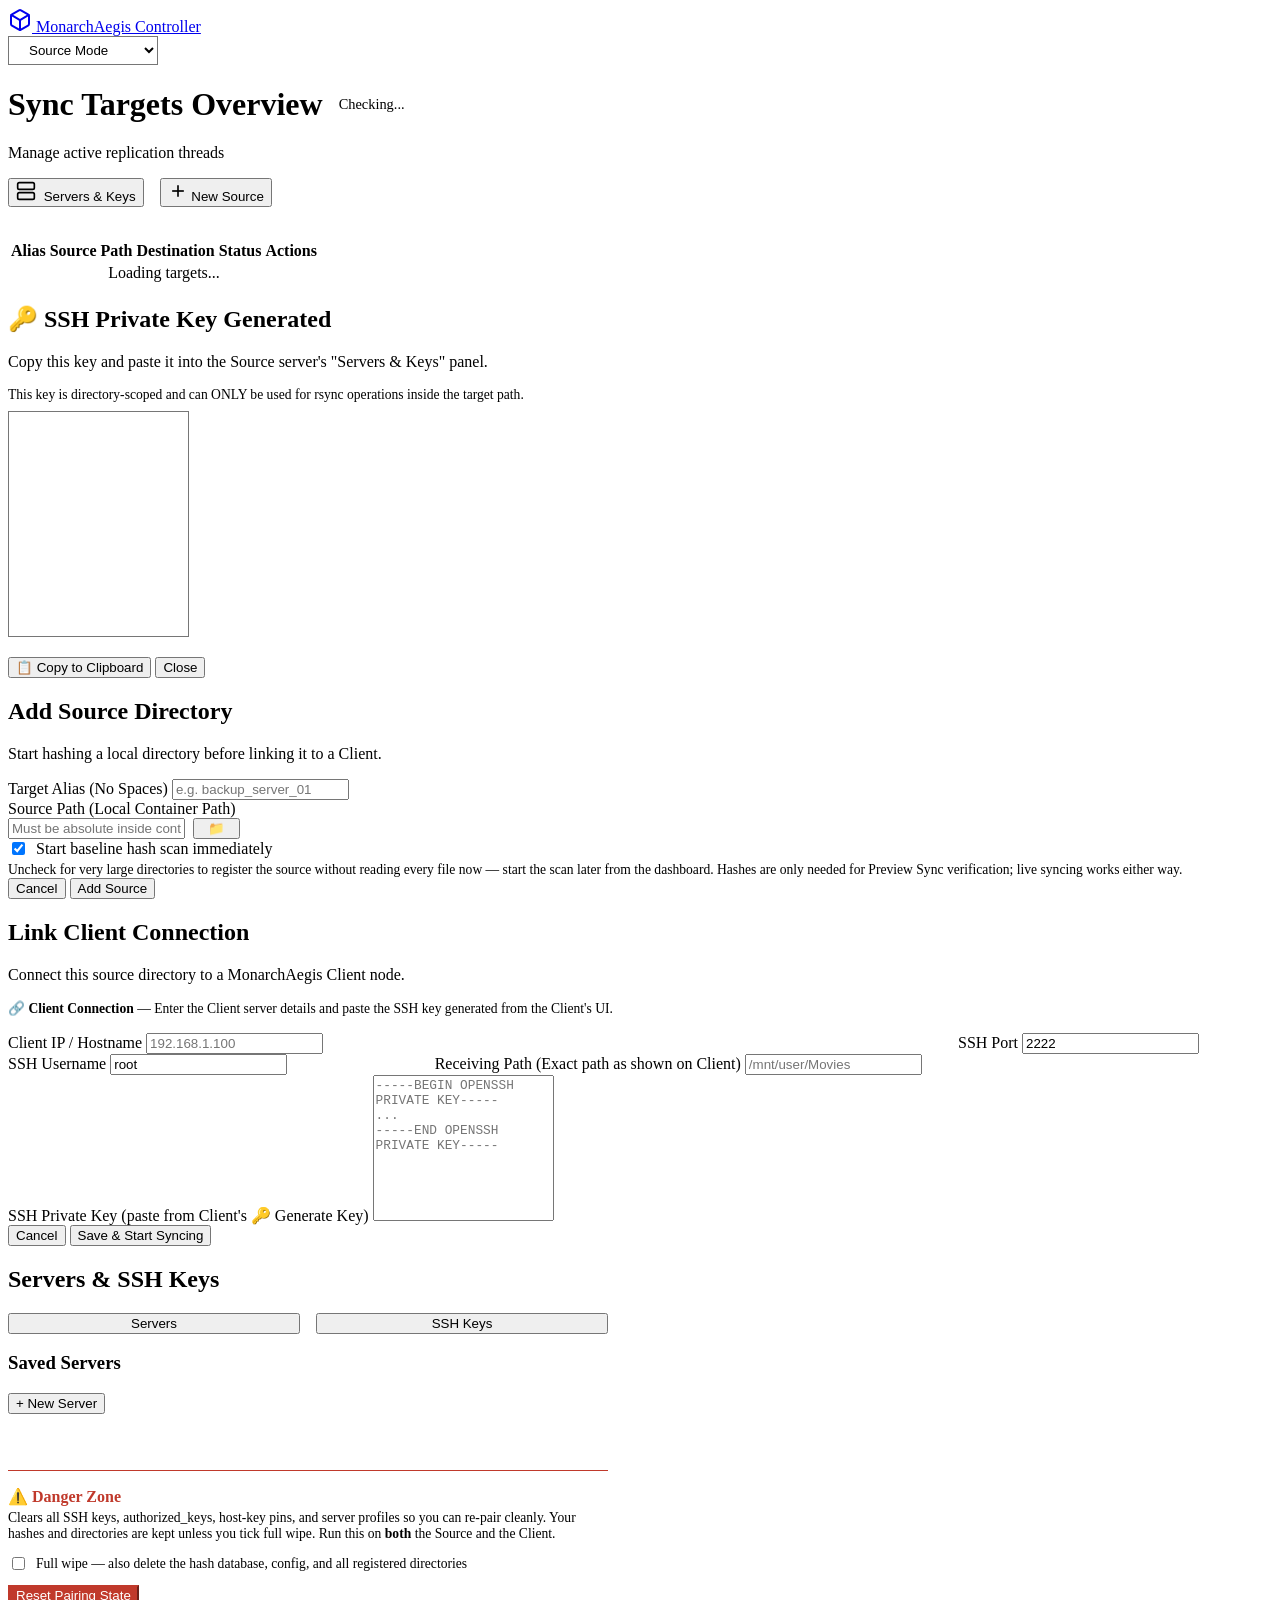
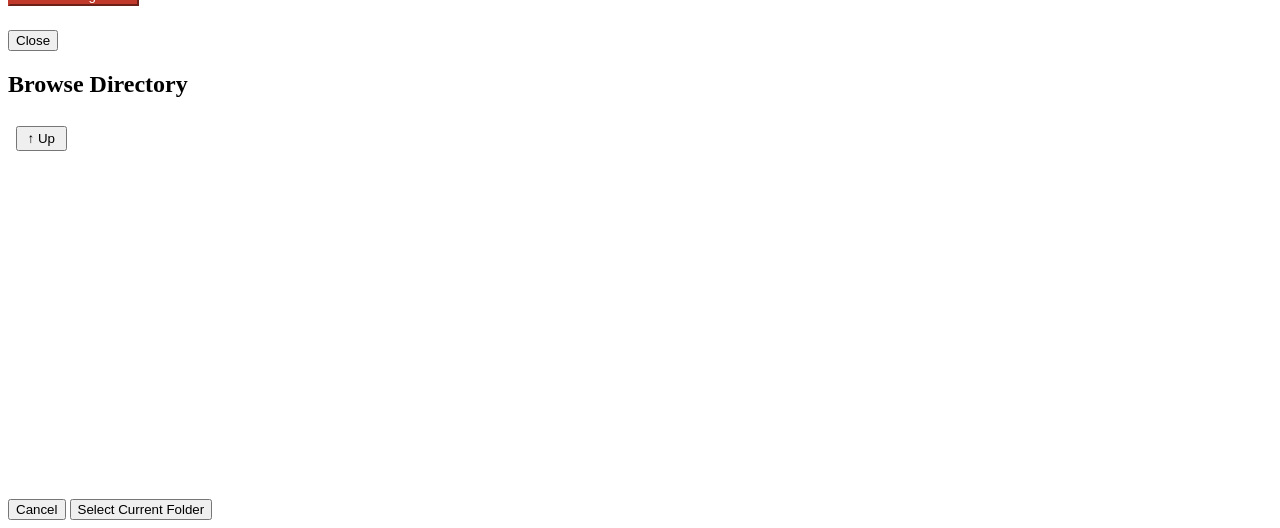
==== app/static/index.html @ 3785d727 "Initial commit: MonarchAegis (AGPL-3.0-or-later)" ====
<!DOCTYPE html>
<html lang="en">

<head>
    <meta charset="UTF-8">
    <meta name="viewport" content="width=device-width, initial-scale=1.0">
    <title>MonarchAegis Controller</title>
    <link rel="icon" type="image/png" href="/static/favicon.png">
    <link rel="stylesheet" href="/static/css/style.css?v=12">
    <link href="https://fonts.googleapis.com/css2?family=Inter:wght@400;500;600;700&display=swap" rel="stylesheet">
</head>

<body>
    <header class="app-header">
        <div class="container">
            <a href="/" class="brand">
                <svg width="24" height="24" viewBox="0 0 24 24" fill="none" stroke="currentColor" stroke-width="2"
                    stroke-linecap="round" stroke-linejoin="round">
                    <path
                        d="M21 16V8a2 2 0 0 0-1-1.73l-7-4a2 2 0 0 0-2 0l-7 4A2 2 0 0 0 3 8v8a2 2 0 0 0 1 1.73l7 4a2 2 0 0 0 2 0l7-4A2 2 0 0 0 21 16z">
                    </path>
                    <polyline points="3.27 6.96 12 12.01 20.73 6.96"></polyline>
                    <line x1="12" y1="22.08" x2="12" y2="12"></line>
                </svg>
                MonarchAegis Controller
            </a>

            <div class="flex-between" style="gap: 1rem;">
                <select id="role-toggle" class="form-control" style="width: auto; padding: 0.3rem 2rem 0.3rem 1rem; background-color: var(--bg-surface); cursor: pointer;" title="Toggle Container Operating Mode">
                    <option value="source">Source Mode</option>
                    <option value="client">Client Mode</option>
                </select>
            </div>
        </div>
    </header>

    <main class="container fade-in">
        <!-- Source Mode View -->
        <div id="source-view">
            <div class="flex-between" style="margin-bottom: 2rem;">
                <div>
                    <h1 style="display: flex; align-items: center; gap: 1rem;">
                        Sync Targets Overview
                        <span id="global-sync-status" class="status-indicator status-online"
                            style="font-size: 0.9rem; font-weight: 500;">Checking...</span>
                    </h1>
                    <p class="text-muted">Manage active replication threads</p>
                </div>
                <div style="display: flex; gap: 1rem;">
                    <button id="btn-manage-servers" class="btn btn-secondary">
                        <svg width="20" height="20" viewBox="0 0 24 24" fill="none" stroke="currentColor"
                            stroke-width="2" style="margin-right: 4px;">
                            <rect x="2" y="2" width="20" height="8" rx="2" ry="2"></rect>
                            <rect x="2" y="14" width="20" height="8" rx="2" ry="2"></rect>
                            <line x1="6" y1="6" x2="6.01" y2="6"></line>
                            <line x1="6" y1="18" x2="6.01" y2="18"></line>
                        </svg>
                        Servers & Keys
                    </button>
                    <button id="btn-add-source" class="btn btn-primary">
                        <svg width="20" height="20" viewBox="0 0 24 24" fill="none" stroke="currentColor"
                            stroke-width="2">
                            <line x1="12" y1="5" x2="12" y2="19"></line>
                            <line x1="5" y1="12" x2="19" y2="12"></line>
                        </svg>
                        New Source
                    </button>
                </div>
            </div>

            <div class="card">
                <div class="table-container">
                    <table id="target-table">
                        <thead>
                            <tr>
                                <th>Alias</th>
                                <th>Source Path</th>
                                <th>Destination</th>
                                <th>Status</th>
                                <th>Actions</th>
                            </tr>
                        </thead>
                        <tbody id="target-tbody">
                            <tr>
                                <td colspan="5" style="text-align: center;" class="text-muted">Loading targets...</td>
                            </tr>
                        </tbody>
                    </table>
                </div>
            </div>
        </div>

        <!-- Client Mode View -->
        <div id="client-view" style="display: none;">
            <div class="flex-between" style="margin-bottom: 2rem;">
                <div>
                    <h1>🛡️ Client Receiving Directories</h1>
                    <p class="text-muted">Configure which directories will receive synced data from the Source</p>
                </div>
                <button id="btn-add-client-target" class="btn btn-primary" onclick="document.getElementById('client-add-form').style.display='block'">
                    + Add Directory
                </button>
            </div>

            <!-- Add Directory Form -->
            <div id="client-add-form" class="card" style="display: none; margin-bottom: 1.5rem;">
                <h2>Add Receiving Directory</h2>
                <div class="form-group">
                    <label for="client-target-alias">Alias</label>
                    <input type="text" id="client-target-alias" class="form-control" placeholder="e.g. Media Library">
                </div>
                <div class="form-group">
                    <label for="client-target-path">Absolute Path (inside container)</label>
                    <div style="display: flex; gap: 0.5rem;">
                        <input type="text" id="client-target-path" class="form-control" placeholder="/mnt/data/media" style="flex: 1;">
                        <button type="button" class="btn btn-secondary" onclick="openFileBrowser('local-root', 'client-target-path')">📂 Browse</button>
                    </div>
                </div>
                <div class="form-group">
                    <label style="display: flex; align-items: center; gap: 0.5rem; cursor: pointer;">
                        <input type="checkbox" id="client-target-scan-now">
                        Start baseline hash scan immediately
                    </label>
                    <p class="text-muted" style="margin: 0.25rem 0 0; font-size: 0.85rem;">
                        Leave unchecked if this directory already contains a lot of data — the baseline
                        reads every file once and can saturate the array while it runs. You can start it
                        later from the table. Key pairing and receiving transfers work either way.
                    </p>
                </div>
                <div style="display: flex; gap: 1rem;">
                    <button class="btn btn-primary" onclick="addClientTarget()">Add Directory</button>
                    <button class="btn btn-secondary" onclick="document.getElementById('client-add-form').style.display='none'">Cancel</button>
                </div>
            </div>

            <!-- Configured Targets Table -->
            <div class="card" style="margin-bottom: 1.5rem;">
                <div class="table-container">
                    <table>
                        <thead>
                            <tr>
                                <th>Alias</th>
                                <th>Path</th>
                                <th>Scan Status</th>
                                <th>Progress</th>
                                <th>Actions</th>
                            </tr>
                        </thead>
                        <tbody id="client-targets-tbody">
                            <tr><td colspan="5" class="text-muted" style="text-align:center;">Loading...</td></tr>
                        </tbody>
                    </table>
                </div>
            </div>

            <!-- Scan Readiness Banner -->
            <div id="scan-readiness-banner" class="card" style="text-align: center; padding: 1.5rem;">
                <p id="scan-readiness-text" class="text-muted">Checking scan readiness...</p>
            </div>
        </div>
    </main>

    <!-- SSH Key Display Modal -->
    <div id="ssh-key-modal" class="modal-overlay">
        <div class="modal" style="max-width: 650px;">
            <div class="modal-header">
                <h2>🔑 SSH Private Key Generated</h2>
                <p class="text-muted">Copy this key and paste it into the Source server's "Servers & Keys" panel.</p>
            </div>
            <div style="margin-bottom: 1rem;">
                <p class="text-muted" style="font-size: 0.85rem; margin-bottom: 0.5rem;">This key is directory-scoped and can ONLY be used for rsync operations inside the target path.</p>
                <textarea id="ssh-key-output" readonly class="form-control" style="font-family: monospace; font-size: 0.8rem; height: 220px; resize: none; background: var(--bg-base);"></textarea>
            </div>
            <div class="modal-footer">
                <button class="btn btn-primary" onclick="copySSHKey()">📋 Copy to Clipboard</button>
                <button class="btn btn-secondary" onclick="document.getElementById('ssh-key-modal').classList.remove('active')">Close</button>
            </div>
        </div>
    </div>

    <!-- Add Source Modal -->
    <div id="add-source-modal" class="modal-overlay">
        <div class="modal">
            <div class="modal-header">
                <h2>Add Source Directory</h2>
                <p class="text-muted">Start hashing a local directory before linking it to a Client.</p>
            </div>

            <form id="form-add-source">
                <div class="form-group">
                    <label for="source-name">Target Alias (No Spaces)</label>
                    <input type="text" id="source-name" class="form-control" placeholder="e.g. backup_server_01" required>
                </div>

                <div class="form-group">
                    <label for="source-path">Source Path (Local Container Path)</label>
                    <div style="display: flex; gap: 0.5rem;">
                        <input type="text" id="source-path" class="form-control"
                            placeholder="Must be absolute inside container" required>
                        <button type="button" class="btn btn-secondary"
                            onclick="openFileBrowser('local', 'source-path')" style="padding: 0 0.8rem;"
                            title="Browse Local Disk">📁</button>
                    </div>
                </div>

                <div class="form-group">
                    <label style="display: flex; align-items: center; gap: 0.5rem; cursor: pointer;">
                        <input type="checkbox" id="source-scan-now" checked>
                        Start baseline hash scan immediately
                    </label>
                    <p class="text-muted" style="margin: 0.25rem 0 0; font-size: 0.85rem;">
                        Uncheck for very large directories to register the source without reading every
                        file now — start the scan later from the dashboard. Hashes are only needed for
                        Preview Sync verification; live syncing works either way.
                    </p>
                </div>

                <div class="modal-footer">
                    <button type="button" id="btn-cancel-source" class="btn btn-secondary">Cancel</button>
                    <button type="submit" class="btn btn-primary">Add Source</button>
                </div>
            </form>
        </div>
    </div>

    <!-- Link Client Modal -->
    <div id="link-client-modal" class="modal-overlay">
        <div class="modal">
            <div class="modal-header">
                <h2>Link Client Connection</h2>
                <p class="text-muted">Connect this source directory to a MonarchAegis Client node.</p>
            </div>

            <form id="form-link-client">
                <p class="text-muted" style="font-size: 0.85rem; margin-bottom: 1rem;">🔗 <strong>Client Connection</strong> — Enter the Client server details and paste the SSH key generated from the Client's UI.</p>

                <div style="display: flex; gap: 0.5rem;">
                    <div class="form-group" style="flex: 3;">
                        <label for="target-client-host">Client IP / Hostname</label>
                        <input type="text" id="target-client-host" class="form-control" placeholder="192.168.1.100" required>
                    </div>
                    <div class="form-group" style="flex: 1;">
                        <label for="target-client-port">SSH Port</label>
                        <input type="number" id="target-client-port" class="form-control" value="2222" required>
                    </div>
                </div>

                <div style="display: flex; gap: 0.5rem;">
                    <div class="form-group" style="flex: 1;">
                        <label for="target-client-user">SSH Username</label>
                        <input type="text" id="target-client-user" class="form-control" placeholder="root" value="root" required>
                    </div>
                    <div class="form-group" style="flex: 2;">
                        <label for="target-client-dest">Receiving Path (Exact path as shown on Client)</label>
                        <input type="text" id="target-client-dest" class="form-control" placeholder="/mnt/user/Movies" required>
                    </div>
                </div>

                <div class="form-group">
                    <label for="target-client-key">SSH Private Key (paste from Client's 🔑 Generate Key)</label>
                    <textarea id="target-client-key" class="form-control" required
                        style="font-family: monospace; font-size: 0.8rem; height: 140px; resize: none;"
                        placeholder="-----BEGIN OPENSSH PRIVATE KEY-----&#10;...&#10;-----END OPENSSH PRIVATE KEY-----"></textarea>
                </div>

                <div class="modal-footer">
                    <button type="button" id="btn-cancel-link" class="btn btn-secondary">Cancel</button>
                    <button type="submit" class="btn btn-primary">Save & Start Syncing</button>
                </div>
            </form>
        </div>
    </div>

    <!-- Save confirmation toast -->
    <div id="save-toast"
        style="display: none; position: fixed; top: 20px; left: 50%; transform: translateX(-50%); background: #4ade80; color: #000; padding: 10px 20px; border-radius: 5px; font-weight: bold; box-shadow: 0 4px 6px rgba(0,0,0,0.3); z-index: 9999; animation: slideDown 0.3s ease-out;">
        ✓ Saved
    </div>

    <!-- Servers & Keys Modal -->
    <div id="servers-modal" class="modal-overlay">
        <div class="modal" style="max-width: 600px;">
            <div class="modal-header">
                <h2>Servers & SSH Keys</h2>
                <div style="display: flex; gap: 1rem; margin-top: 1rem;">
                    <button id="tab-servers" class="btn btn-primary" style="flex: 1;">Servers</button>
                    <button id="tab-keys" class="btn btn-secondary" style="flex: 1;">SSH Keys</button>
                </div>
            </div>

            <!-- View: Servers -->
            <div id="view-servers">
                <div class="flex-between" style="margin-bottom: 1rem;">
                    <h3>Saved Servers</h3>
                    <button id="btn-show-add-server" class="btn btn-sm btn-secondary">+ New Server</button>
                </div>
                <div id="servers-list"
                    style="max-height: 200px; overflow-y: auto; border: 1px solid var(--border-color); padding: 0.5rem; border-radius: 4px; background: var(--card-bg);">
                    <!-- Server rows injected here -->
                </div>

                <form id="form-add-server"
                    style="display: none; margin-top: 1rem; border-top: 1px solid var(--border-color); padding-top: 1rem;">
                    <h4>Add Remote Server</h4>
                    <div class="form-group">
                        <label>Alias</label>
                        <input type="text" id="server-alias" class="form-control" required
                            placeholder="e.g. Media Backup">
                    </div>
                    <div style="display: flex; gap: 0.5rem;">
                        <div class="form-group" style="flex: 2;">
                            <label>Host/IP</label>
                            <input type="text" id="server-host" class="form-control" required
                                placeholder="192.168.1.100">
                        </div>
                        <div class="form-group" style="flex: 1;">
                            <label>Port</label>
                            <input type="number" id="server-port" class="form-control" value="22" required>
                        </div>
                    </div>
                    <div style="display: flex; gap: 0.5rem;">
                        <div class="form-group" style="flex: 1;">
                            <label>Username</label>
                            <input type="text" id="server-user" class="form-control" required placeholder="root">
                        </div>
                        <div class="form-group" style="flex: 1;">
                            <label>SSH Key</label>
                            <select id="server-key" class="form-control" required>
                                <option value="">Select a saved key...</option>
                            </select>
                        </div>
                    </div>
                    <div style="display: flex; gap: 0.5rem; margin-top: 1rem;">
                        <button type="button" id="btn-cancel-add-server" class="btn btn-secondary"
                            style="flex: 1;">Cancel</button>
                        <button type="submit" class="btn btn-primary" style="flex: 1;">Save Server</button>
                    </div>
                </form>
            </div>

            <!-- View: Keys -->
            <div id="view-keys" style="display: none;">
                <div class="flex-between" style="margin-bottom: 1rem;">
                    <h3>Saved SSH Keys</h3>
                    <button id="btn-show-add-key" class="btn btn-sm btn-secondary">+ New Key</button>
                </div>
                <div id="keys-list"
                    style="max-height: 200px; overflow-y: auto; border: 1px solid var(--border-color); padding: 0.5rem; border-radius: 4px; background: var(--card-bg);">
                    <!-- Key rows injected here -->
                </div>

                <form id="form-add-key"
                    style="display: none; margin-top: 1rem; border-top: 1px solid var(--border-color); padding-top: 1rem;">
                    <h4>Add SSH Key</h4>
                    <div class="form-group">
                        <label>Key Name</label>
                        <input type="text" id="key-name" class="form-control" required
                            placeholder="e.g. Unraid Root Key">
                    </div>
                    <div class="form-group">
                        <label>Private Key (Paste RSA/Ed25519)</label>
                        <textarea id="key-private" class="form-control" rows="6" required
                            style="font-family: monospace; font-size: 0.8rem;"
                            placeholder="-----BEGIN OPENSSH PRIVATE KEY-----..."></textarea>
                    </div>
                    <div style="display: flex; gap: 0.5rem; margin-top: 1rem;">
                        <button type="button" id="btn-cancel-add-key" class="btn btn-secondary"
                            style="flex: 1;">Cancel</button>
                        <button type="submit" class="btn btn-primary" style="flex: 1;">Save Key</button>
                    </div>
                </form>
            </div>

            <!-- Danger Zone -->
            <div style="margin-top: 1.5rem; border-top: 1px solid var(--status-error, #c0392b); padding-top: 1rem;">
                <h4 style="color: var(--status-error, #c0392b); margin: 0 0 0.25rem;">⚠️ Danger Zone</h4>
                <p class="text-muted" style="font-size: 0.85rem; margin: 0 0 0.75rem;">
                    Clears all SSH keys, authorized_keys, host-key pins, and server profiles so you can
                    re-pair cleanly. Your hashes and directories are kept unless you tick full wipe.
                    Run this on <strong>both</strong> the Source and the Client.
                </p>
                <label style="display: flex; align-items: center; gap: 0.5rem; cursor: pointer; font-size: 0.85rem; margin-bottom: 0.75rem;">
                    <input type="checkbox" id="factory-reset-wipe-data">
                    Full wipe — also delete the hash database, config, and all registered directories
                </label>
                <button type="button" id="btn-factory-reset" class="btn btn-sm"
                    style="background: var(--status-error, #c0392b); color: #fff; border-color: var(--status-error, #c0392b);">
                    Reset Pairing State
                </button>
            </div>

            <div class="modal-footer" style="margin-top: 1.5rem;">
                <button type="button" id="btn-close-servers-modal" class="btn btn-secondary">Close</button>
            </div>
        </div>
    </div>

    <!-- File Browser Modal -->
    <div id="file-browser-modal" class="modal-overlay" style="z-index: 2000;">
        <div class="modal" style="width: 90%; max-width: 700px;">
            <div class="modal-header flex-between" style="align-items: center; margin-bottom: 1rem;">
                <h2 id="fb-title">Browse Directory</h2>
                <div id="fb-remote-controls" style="display: none; align-items: center; gap: 0.5rem;">
                    <label class="text-muted" style="margin-bottom: 0;">Server:</label>
                    <select id="fb-server-select" class="form-control" style="width: auto; padding: 0.3rem 0.5rem;">
                        <option value="">Select Server...</option>
                    </select>
                </div>
            </div>

            <div
                style="background: var(--bg-color); padding: 0.5rem; border-radius: 4px; display: flex; align-items: center; gap: 0.5rem; border: 1px solid var(--border-color); margin-bottom: 1rem;">
                <button id="fb-up-btn" class="btn btn-sm btn-secondary" style="padding: 0.2rem 0.6rem;">&uarr;
                    Up</button>
                <input type="text" id="fb-current-path" class="form-control"
                    style="flex: 1; border: none; background: transparent; font-family: monospace;" readonly>
            </div>

            <div id="fb-loading" style="display: none; text-align: center; padding: 2rem;" class="text-muted">Loading
                directory contents...</div>
            <div id="fb-error" style="display: none; color: var(--status-error); padding: 1rem; text-align: center;">
            </div>

            <div id="fb-list"
                style="height: 300px; overflow-y: auto; border: 1px solid var(--border-color); background: var(--card-bg); border-radius: 4px;">
                <!-- Directory items injected here -->
            </div>

            <div class="modal-footer" style="margin-top: 1.5rem;">
                <button type="button" id="btn-fb-cancel" class="btn btn-secondary">Cancel</button>
                <button type="button" id="btn-fb-select" class="btn btn-primary">Select Current Folder</button>
            </div>
        </div>
    </div>

    <script src="/static/js/app.js?v=12"></script>
</body>

</html>
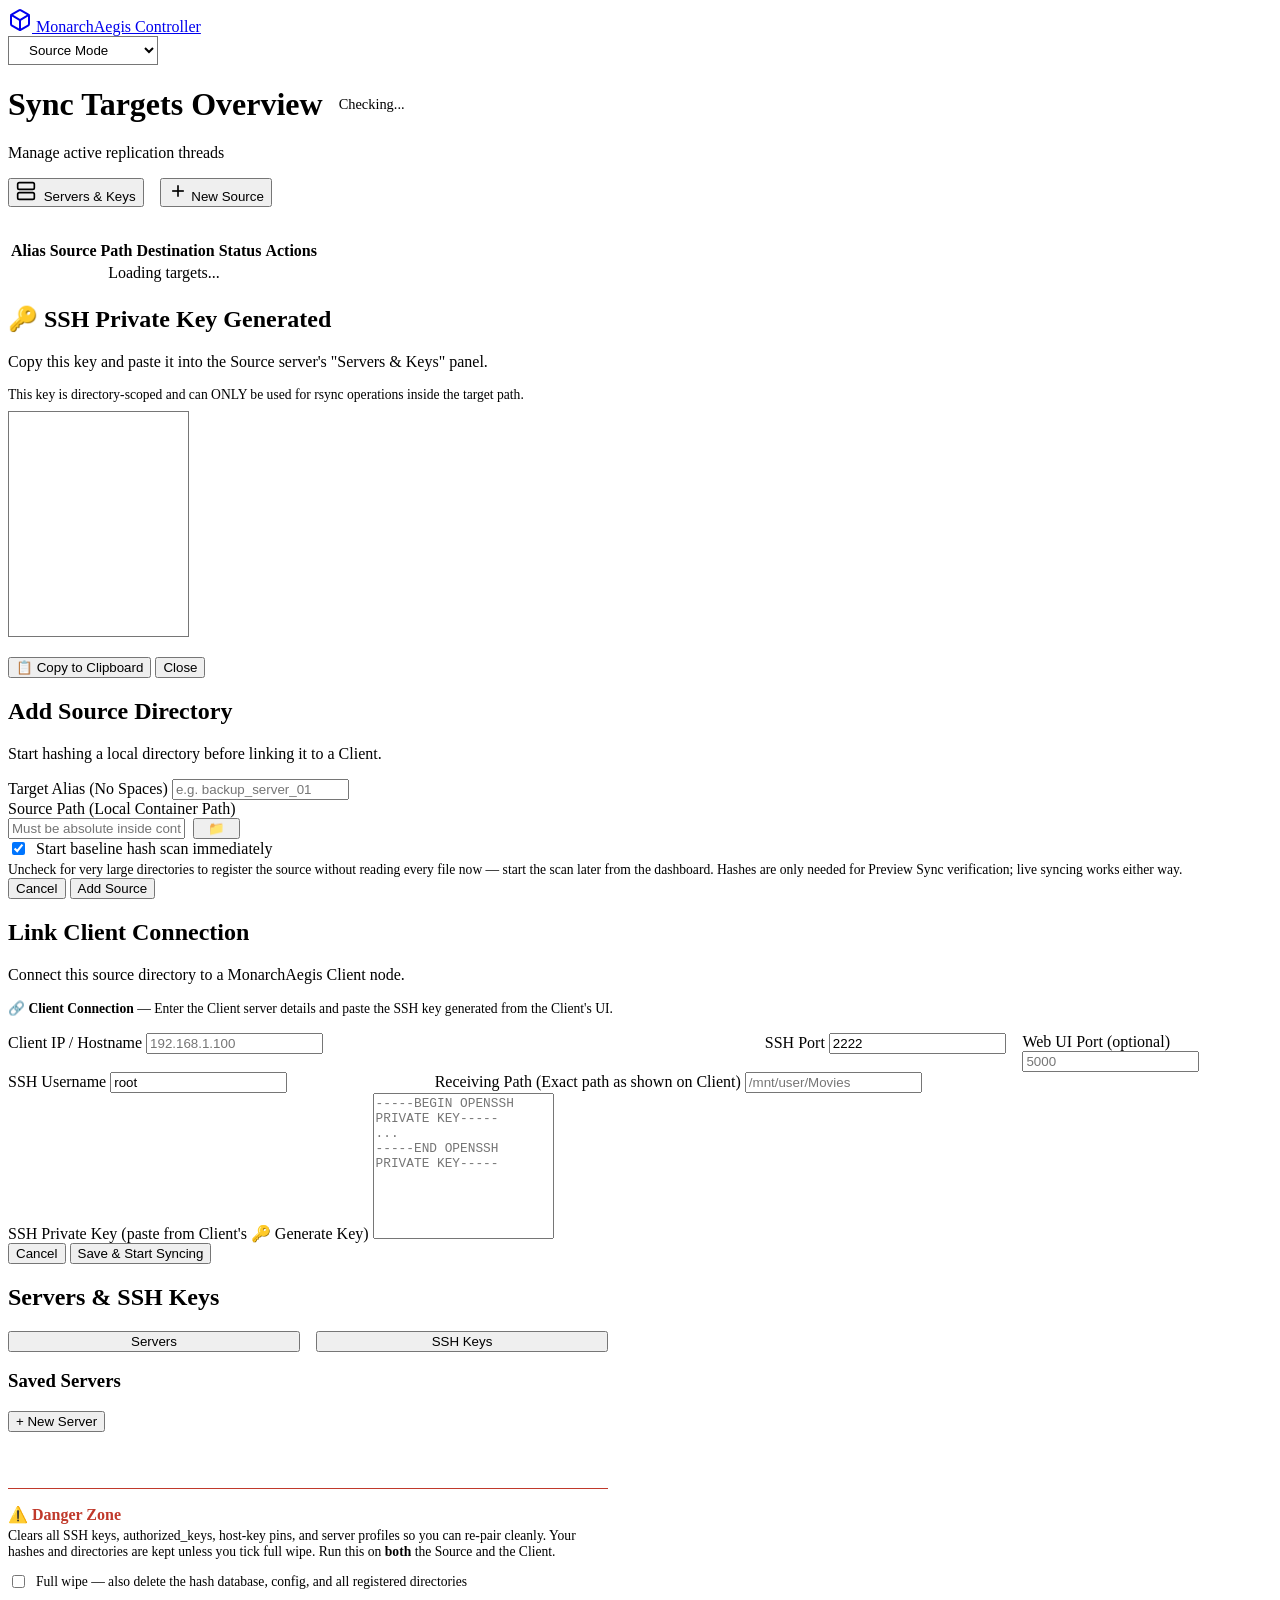
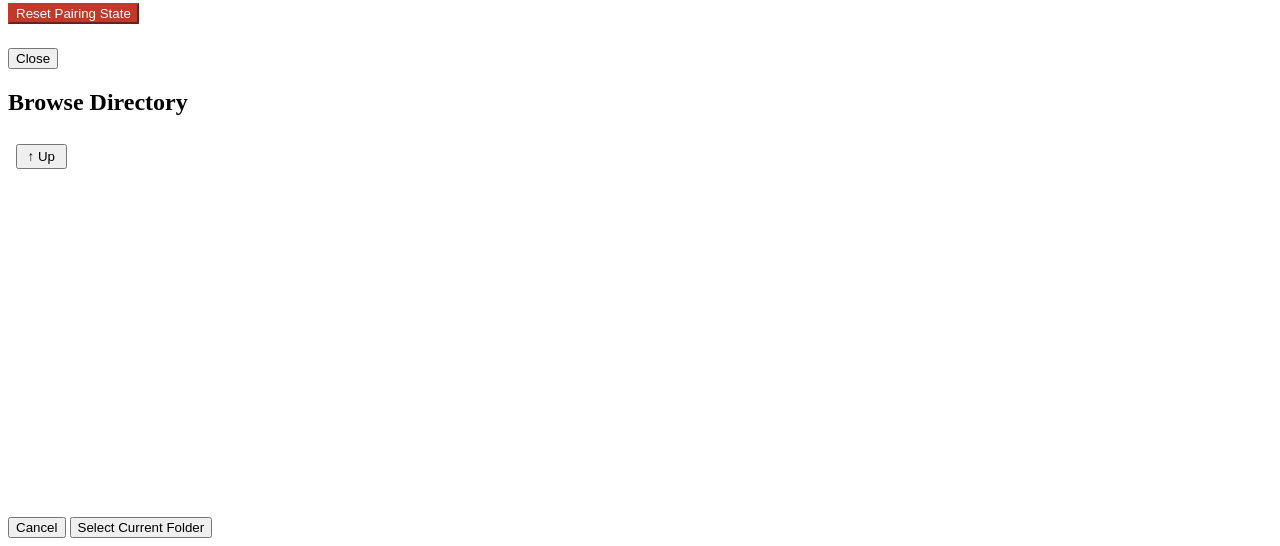
==== commit aadebe79: "Per-profile Client API port (optional) in the connection form The Client's web UI/API port was a sin" ====
--- a/app/static/index.html
+++ b/app/static/index.html
@@ -243,6 +243,11 @@
                         <label for="target-client-port">SSH Port</label>
                         <input type="number" id="target-client-port" class="form-control" value="2222" required>
                     </div>
+                    <div class="form-group" style="flex: 1;">
+                        <label for="target-client-api-port">Web UI Port <span class="text-muted" style="font-weight: normal;">(optional)</span></label>
+                        <input type="number" id="target-client-api-port" class="form-control" placeholder="5000"
+                               title="The Client's web UI / API port. Leave blank for the default 5000 — only set this if you changed the Client's Web UI port mapping.">
+                    </div>
                 </div>
 
                 <div style="display: flex; gap: 0.5rem;">
